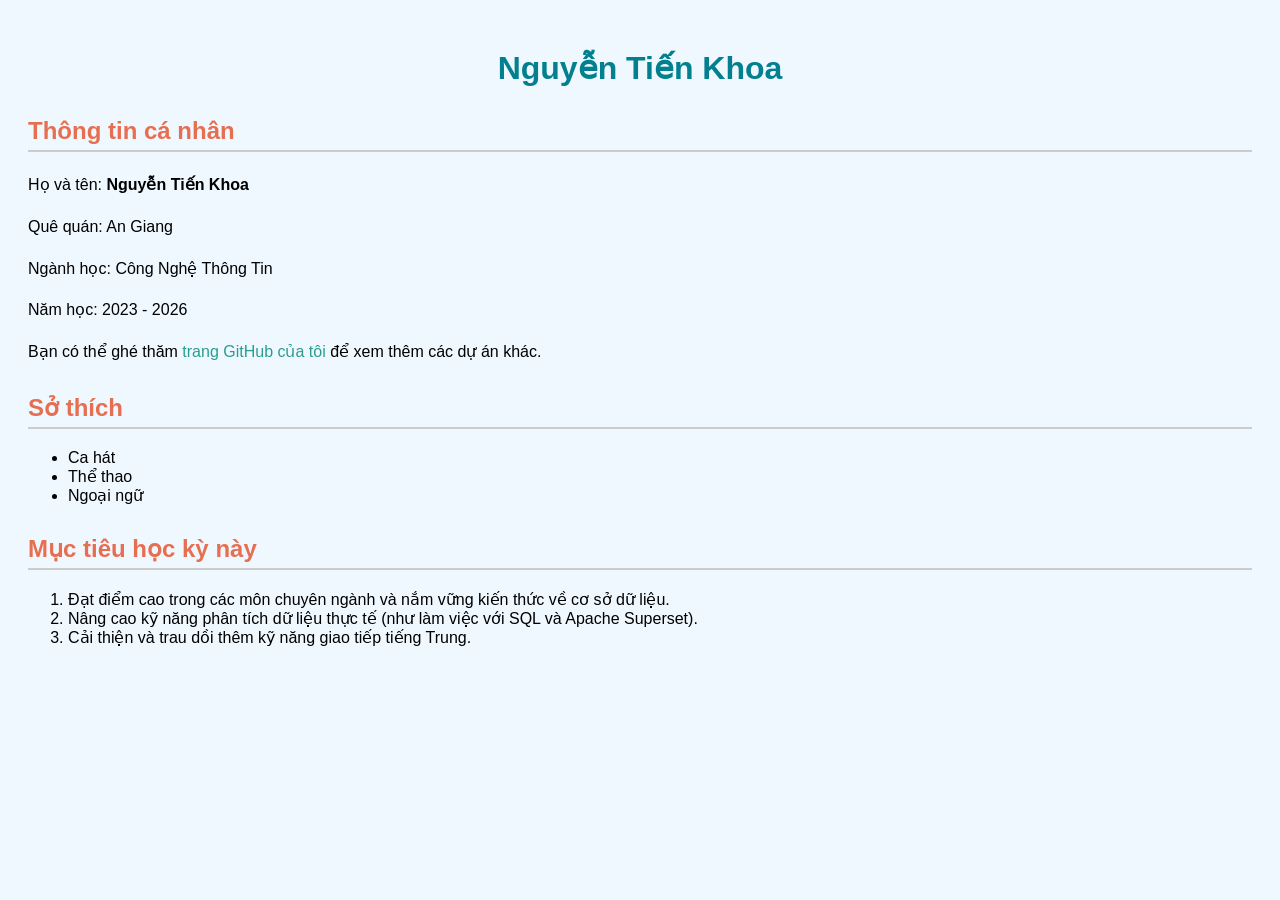
==== index.html @ 73307ebb "buoi 1: trang gioi thieu ban than" ====
<!DOCTYPE html>                 <!-- Khai báo đây là HTML5 -->
<html lang="vi">                <!-- Thẻ gốc, chứa toàn bộ trang -->
<head>                          <!-- Phần đầu: thông tin về trang -->
    <meta charset="UTF-8">      <!-- Cho phép hiển thị tiếng Việt -->
    <meta name="viewport" content="width=device-width, initial-scale=1.0">
    <title>Nguyễn Tiến Khoa – Trang của tôi</title>    <!-- Tiêu đề trên tab trình duyệt -->
    <link rel="stylesheet"href="css/style.css">
</head>
<body>                          <!-- Phần thân: nội dung hiển thị -->
    <h1>Nguyễn Tiến Khoa</h1>

    <h2>Thông tin cá nhân</h2>
    <p>Họ và tên: <strong>Nguyễn Tiến Khoa</strong></p>
    <p>Quê quán: An Giang</p>
    <p>Ngành học: Công Nghệ Thông Tin</p>
    <p>Năm học: 2023 - 2026</p>
    <p>Bạn có thể ghé thăm <a href="https://github.com/">trang GitHub của tôi</a> để xem thêm các dự án khác.</p>

    <h2>Sở thích</h2>
    <ul>
        <li>Ca hát</li>
        <li>Thể thao</li>
        <li>Ngoại ngữ</li>
    </ul>

    <h2>Mục tiêu học kỳ này</h2>
    <ol>
        <li>Đạt điểm cao trong các môn chuyên ngành và nắm vững kiến thức về cơ sở dữ liệu.</li>
        <li>Nâng cao kỹ năng phân tích dữ liệu thực tế (như làm việc với SQL và Apache Superset).</li>
        <li>Cải thiện và trau dồi thêm kỹ năng giao tiếp tiếng Trung.</li>
    </ol>
</body>
</html>
---- css/style.css ----
/* Cú pháp CSS cơ bản */
/* Ví dụ thực tế */
/* Yêu cầu 4: CSS cho body */
body {
    font-family: Arial, sans-serif; /* Đặt font chữ là Arial */
    background-color: #f0f8ff;      /* Màu nền tùy chọn (ở đây dùng màu xanh nhạt AliceBlue) */
    padding: 20px;                  /* Khoảng cách lề bên trong là 20px */
}
h1 {
    color: #028090;                 /* Đặt màu chữ khác màu đen mặc định */
    text-align: center;             /* Căn giữa nội dung tiêu đề */
}
p {
    line-height: 1.6;               /* Khoảng cách giữa các dòng là 1.6 */
    max-width: 700px;               /* Giới hạn chiều rộng tối đa của đoạn văn là 700px */
}
/* Yêu cầu 8: CSS cho h2 */
h2 {
    color: #e76f51; /* Đặt màu khác với h1 (ví dụ: màu cam đất) */
    border-bottom: 2px solid #cccccc; /* Đường kẻ ngang dưới tiêu đề dày 2px, nét liền, màu xám */
    padding-bottom: 5px; /* Tạo một chút khoảng cách giữa chữ và đường kẻ cho đẹp mắt */
    margin-top: 30px; /* Thêm khoảng cách phía trên để các phần tách bạch hơn */
}
/* Yêu cầu 9: Trạng thái bình thường của thẻ a (liên kết) */
a {
    color: #2a9d8f; /* Màu liên kết mặc định */
    text-decoration: none; /* Bỏ đường gạch chân mặc định của trình duyệt */
}
/* Yêu cầu 9 (Nâng cao): Thuộc tính hover cho thẻ a */
a:hover {
    color: #e9c46a; /* Đổi sang màu vàng khi rê chuột vào */
    text-decoration: underline; /* Hiện lại gạch chân khi rê chuột */
}
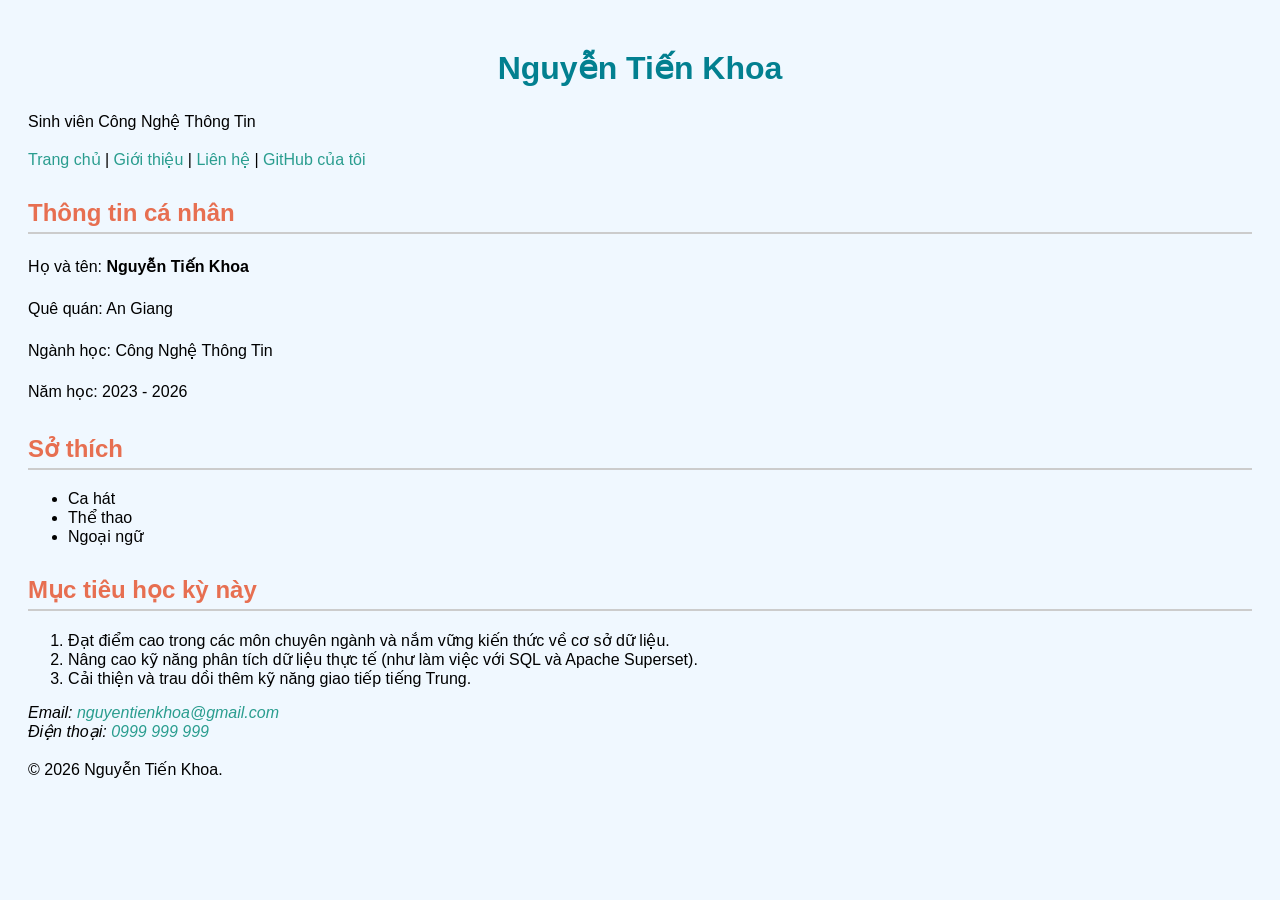
==== commit 68d113b8: "lab 2: hoan thien SEO meta tags, form lien he, va semantic layout" ====
--- a/index.html
+++ b/index.html
@@ -1,33 +1,65 @@
-<!DOCTYPE html>                 <!-- Khai báo đây là HTML5 -->
-<html lang="vi">                <!-- Thẻ gốc, chứa toàn bộ trang -->
-<head>                          <!-- Phần đầu: thông tin về trang -->
-    <meta charset="UTF-8">      <!-- Cho phép hiển thị tiếng Việt -->
+<!DOCTYPE html>
+<html lang="vi">
+<head>
+    <meta charset="UTF-8">
     <meta name="viewport" content="width=device-width, initial-scale=1.0">
-    <title>Nguyễn Tiến Khoa – Trang của tôi</title>    <!-- Tiêu đề trên tab trình duyệt -->
-    <link rel="stylesheet"href="css/style.css">
+    <title>Nguyễn Tiến Khoa – Portfolio & Trang chủ cá nhân</title>
+    
+    <meta name="description" content="Chào mừng đến với trang chủ của Nguyễn Tiến Khoa, sinh viên CNTT đam mê phân tích dữ liệu và hệ thống Big Data. Khám phá các kỹ năng và mục tiêu của tôi.">
+    
+    <meta property="og:title" content="Nguyễn Tiến Khoa – Trang chủ cá nhân">
+    <meta property="og:description" content="Portfolio cá nhân của sinh viên CNTT Nguyễn Tiến Khoa.">
+    <meta property="og:type" content="website">
+
+    <link rel="stylesheet" href="css/style.css">
 </head>
-<body>                          <!-- Phần thân: nội dung hiển thị -->
-    <h1>Nguyễn Tiến Khoa</h1>
+<body>
 
-    <h2>Thông tin cá nhân</h2>
-    <p>Họ và tên: <strong>Nguyễn Tiến Khoa</strong></p>
-    <p>Quê quán: An Giang</p>
-    <p>Ngành học: Công Nghệ Thông Tin</p>
-    <p>Năm học: 2023 - 2026</p>
-    <p>Bạn có thể ghé thăm <a href="https://github.com/">trang GitHub của tôi</a> để xem thêm các dự án khác.</p>
+    <header>
+        <h1>Nguyễn Tiến Khoa</h1>
+        <p>Sinh viên Công Nghệ Thông Tin</p>
+        <nav>
+            <a href="index.html">Trang chủ</a> |
+            <a href="about.html">Giới thiệu</a> |
+            <a href="contact.html">Liên hệ</a> |
+            <a href="https://github.com/TienKhoaa/my_website" target="_blank" rel="noopener">GitHub của tôi</a>
+        </nav>
+    </header>
 
-    <h2>Sở thích</h2>
-    <ul>
-        <li>Ca hát</li>
-        <li>Thể thao</li>
-        <li>Ngoại ngữ</li>
-    </ul>
+    <main>
+        <section id="thong-tin">
+            <h2>Thông tin cá nhân</h2>
+            <p>Họ và tên: <strong>Nguyễn Tiến Khoa</strong></p>
+            <p>Quê quán: An Giang</p>
+            <p>Ngành học: Công Nghệ Thông Tin</p>
+            <p>Năm học: 2023 - 2026</p>
+        </section>
 
-    <h2>Mục tiêu học kỳ này</h2>
-    <ol>
-        <li>Đạt điểm cao trong các môn chuyên ngành và nắm vững kiến thức về cơ sở dữ liệu.</li>
-        <li>Nâng cao kỹ năng phân tích dữ liệu thực tế (như làm việc với SQL và Apache Superset).</li>
-        <li>Cải thiện và trau dồi thêm kỹ năng giao tiếp tiếng Trung.</li>
-    </ol>
+        <section id="so-thich-muc-tieu">
+            <h2>Sở thích</h2>
+            <ul>
+                <li>Ca hát</li>
+                <li>Thể thao</li>
+                <li>Ngoại ngữ</li>
+            </ul>
+
+            <h2>Mục tiêu học kỳ này</h2>
+            <ol>
+                <li>Đạt điểm cao trong các môn chuyên ngành và nắm vững kiến thức về cơ sở dữ liệu.</li>
+                <li>Nâng cao kỹ năng phân tích dữ liệu thực tế (như làm việc với SQL và Apache Superset).</li>
+                <li>Cải thiện và trau dồi thêm kỹ năng giao tiếp tiếng Trung.</li>
+            </ol>
+        </section>
+    </main>
+
+    <footer>
+        <address>
+            Email: <a href="mailto:nguyentienkhoa@gmail.com">nguyentienkhoa@gmail.com</a><br>
+            Điện thoại: <a href="tel:+84901234567">0999 999 999</a>
+        </address>
+        <p>&copy; 2026 Nguyễn Tiến Khoa.</p>
+    </footer>
+
 </body>
-</html>+</html>
+
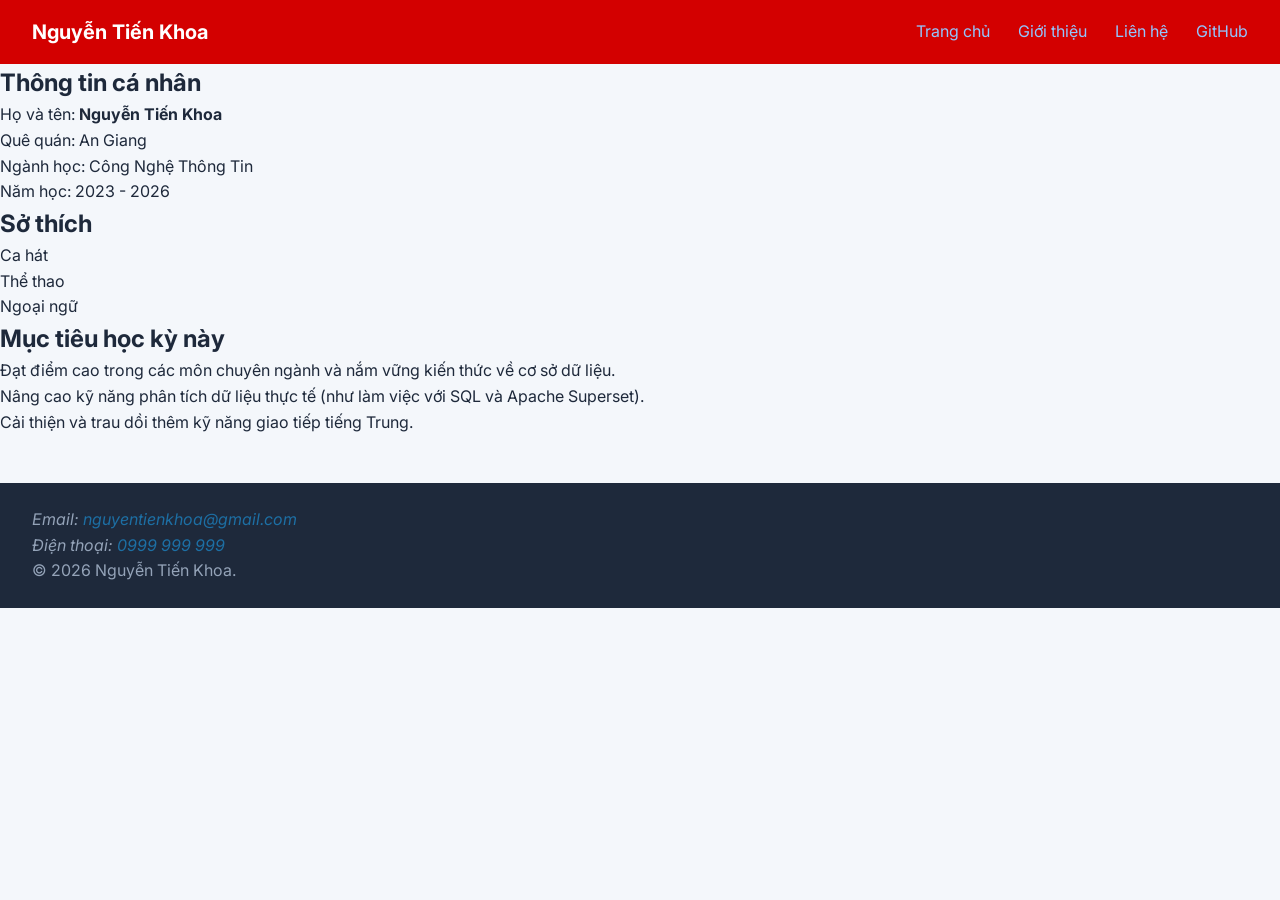
==== commit 35bb4328: "lab 3: SCSS structure + flexbox + grid responsive" ====
--- a/index.html
+++ b/index.html
@@ -10,20 +10,24 @@
     <meta property="og:title" content="Nguyễn Tiến Khoa – Trang chủ cá nhân">
     <meta property="og:description" content="Portfolio cá nhân của sinh viên CNTT Nguyễn Tiến Khoa.">
     <meta property="og:type" content="website">
-
+    <!-- Thêm Google Font Inter -->
+    <link rel="preconnect" href="https://fonts.googleapis.com">
+    <link rel="preconnect" href="https://fonts.gstatic.com" crossorigin>
+    <link href="https://fonts.googleapis.com/css2?family=Inter:wght@400;500;700&display=swap" rel="stylesheet">
     <link rel="stylesheet" href="css/style.css">
 </head>
 <body>
 
     <header>
-        <h1>Nguyễn Tiến Khoa</h1>
-        <p>Sinh viên Công Nghệ Thông Tin</p>
-        <nav>
-            <a href="index.html">Trang chủ</a> |
-            <a href="about.html">Giới thiệu</a> |
-            <a href="contact.html">Liên hệ</a> |
-            <a href="https://github.com/TienKhoaa/my_website" target="_blank" rel="noopener">GitHub của tôi</a>
-        </nav>
+        <div class="navbar">
+            <div class="logo">Nguyễn Tiến Khoa</div>
+            <nav class="nav-links">
+                <a href="index.html">Trang chủ</a>
+                <a href="about.html">Giới thiệu</a>
+                <a href="contact.html">Liên hệ</a>
+                <a href="https://github.com/nguyentienkhoa" target="_blank" rel="noopener">GitHub</a>
+            </nav>
+        </div>
     </header>
 
     <main>
--- a/css/style.css
+++ b/css/style.css
@@ -1,52 +1,180 @@
-/* Cú pháp CSS cơ bản */
-/* Ví dụ thực tế */
-/* Yêu cầu 4: CSS cho body */
-body {
-    font-family: Arial, sans-serif; /* Đặt font chữ là Arial */
-    background-color: #f0f8ff;      /* Màu nền tùy chọn (ở đây dùng màu xanh nhạt AliceBlue) */
-    padding: 20px;                  /* Khoảng cách lề bên trong là 20px */
-}
-h1 {
-    color: #028090;                 /* Đặt màu chữ khác màu đen mặc định */
-    text-align: center;             /* Căn giữa nội dung tiêu đề */
-}
-p {
-    line-height: 1.6;               /* Khoảng cách giữa các dòng là 1.6 */
-    max-width: 700px;               /* Giới hạn chiều rộng tối đa của đoạn văn là 700px */
-}
-/* Yêu cầu 8: CSS cho h2 */
-h2 {
-    color: #e76f51; /* Đặt màu khác với h1 (ví dụ: màu cam đất) */
-    border-bottom: 2px solid #cccccc; /* Đường kẻ ngang dưới tiêu đề dày 2px, nét liền, màu xám */
-    padding-bottom: 5px; /* Tạo một chút khoảng cách giữa chữ và đường kẻ cho đẹp mắt */
-    margin-top: 30px; /* Thêm khoảng cách phía trên để các phần tách bạch hơn */
-}
-/* Yêu cầu 9: Trạng thái bình thường của thẻ a (liên kết) */
-a {
-    color: #2a9d8f; /* Màu liên kết mặc định */
-    text-decoration: none; /* Bỏ đường gạch chân mặc định của trình duyệt */
-}
-/* Yêu cầu 9 (Nâng cao): Thuộc tính hover cho thẻ a */
-a:hover {
-    color: #e9c46a; /* Đổi sang màu vàng khi rê chuột vào */
-    text-decoration: underline; /* Hiện lại gạch chân khi rê chuột */
+*, *::before, *::after {
+  box-sizing: border-box;
+  margin: 0;
+  padding: 0;
 }
 
+body {
+  font-family: "Inter", Arial, Helvetica, sans-serif;
+  background-color: #f4f7fb;
+  color: #1e293b;
+  line-height: 1.6;
+}
 
+a {
+  color: #1d6fa4;
+  text-decoration: none;
+}
+a:hover {
+  color: #0d9488;
+  text-decoration: underline;
+}
 
+img {
+  max-width: 100%;
+  display: block;
+}
 
+.btn-primary {
+  display: inline-block;
+  padding: 10px 24px;
+  border-radius: 6px;
+  font-weight: 600;
+  cursor: pointer;
+  text-decoration: none;
+}
 
+.btn-primary {
+  background: white;
+  color: #d30000;
+}
+.btn-primary:hover {
+  background: #e2e8f0;
+}
 
+.card {
+  background: white;
+  border-radius: 8px;
+  box-shadow: 0 2px 8px rgba(0, 0, 0, 0.1);
+  padding: 24px;
+  margin-bottom: 24px;
+  flex: 1;
+  min-width: 250px;
+}
 
+.skill-card {
+  background: white;
+  border-radius: 8px;
+  box-shadow: 0 2px 8px rgba(0, 0, 0, 0.1);
+  padding: 24px;
+  border-left: 4px solid #1d6fa4;
+  padding: 16px 24px;
+}
 
+.navbar {
+  display: flex;
+  align-items: center;
+  justify-content: center;
+  flex-direction: row;
+  justify-content: space-between;
+  padding: 16px 32px;
+  background: #d30000;
+}
+.navbar .logo {
+  color: white;
+  font-size: 1.25rem;
+  font-weight: bold;
+}
+.navbar .nav-links a {
+  color: #93c5fd;
+  margin-left: 24px;
+}
+.navbar .nav-links a:hover {
+  color: white;
+  text-decoration: none;
+}
 
+.hero {
+  display: flex;
+  align-items: center;
+  justify-content: center;
+  flex-direction: column;
+  min-height: 300px;
+  background: #1d6fa4;
+  color: white;
+  text-align: center;
+  padding: 48px 24px;
+  gap: 16px;
+}
 
+.page-layout {
+  display: grid;
+  grid-template-columns: 1fr;
+  gap: 32px;
+  max-width: 1100px;
+  margin: 0 auto;
+  padding: 32px 16px;
+}
 
+.sidebar {
+  background: #f1f5f9;
+  border-radius: 8px;
+  padding: 24px;
+  align-self: start;
+}
+.sidebar h3 {
+  font-size: 1rem;
+  color: #d30000;
+  margin-bottom: 12px;
+}
+.sidebar ul {
+  list-style: none;
+}
+.sidebar ul li {
+  margin-bottom: 8px;
+}
+.sidebar ul a {
+  color: #1d6fa4;
+}
+.sidebar ul a:hover {
+  text-decoration: underline;
+}
 
+.cards-grid {
+  display: flex;
+  flex-wrap: wrap;
+  gap: 24px;
+  margin-top: 32px;
+}
 
+.skills-grid {
+  display: grid;
+  grid-template-columns: repeat(auto-fill, minmax(200px, 1fr));
+  gap: 16px;
+}
 
+footer {
+  background-color: #1e293b;
+  color: #94a3b8;
+  padding: 24px 32px;
+  margin-top: 48px;
+}
+footer .footer-content {
+  display: flex;
+  justify-content: space-between;
+  align-items: center;
+  flex-wrap: wrap;
+  gap: 16px;
+  max-width: 800px;
+  margin: 0 auto;
+}
 
+.sidebar {
+  display: none;
+}
 
+@media (min-width: 768px) {
+  .page-layout {
+    grid-template-columns: 220px 1fr;
+  }
+  .sidebar {
+    display: block;
+  }
+}
+@media (min-width: 1024px) {
+  .page-layout {
+    grid-template-columns: 240px 1fr;
+  }
+}
 
-
-
+/*# sourceMappingURL=style.css.map */
